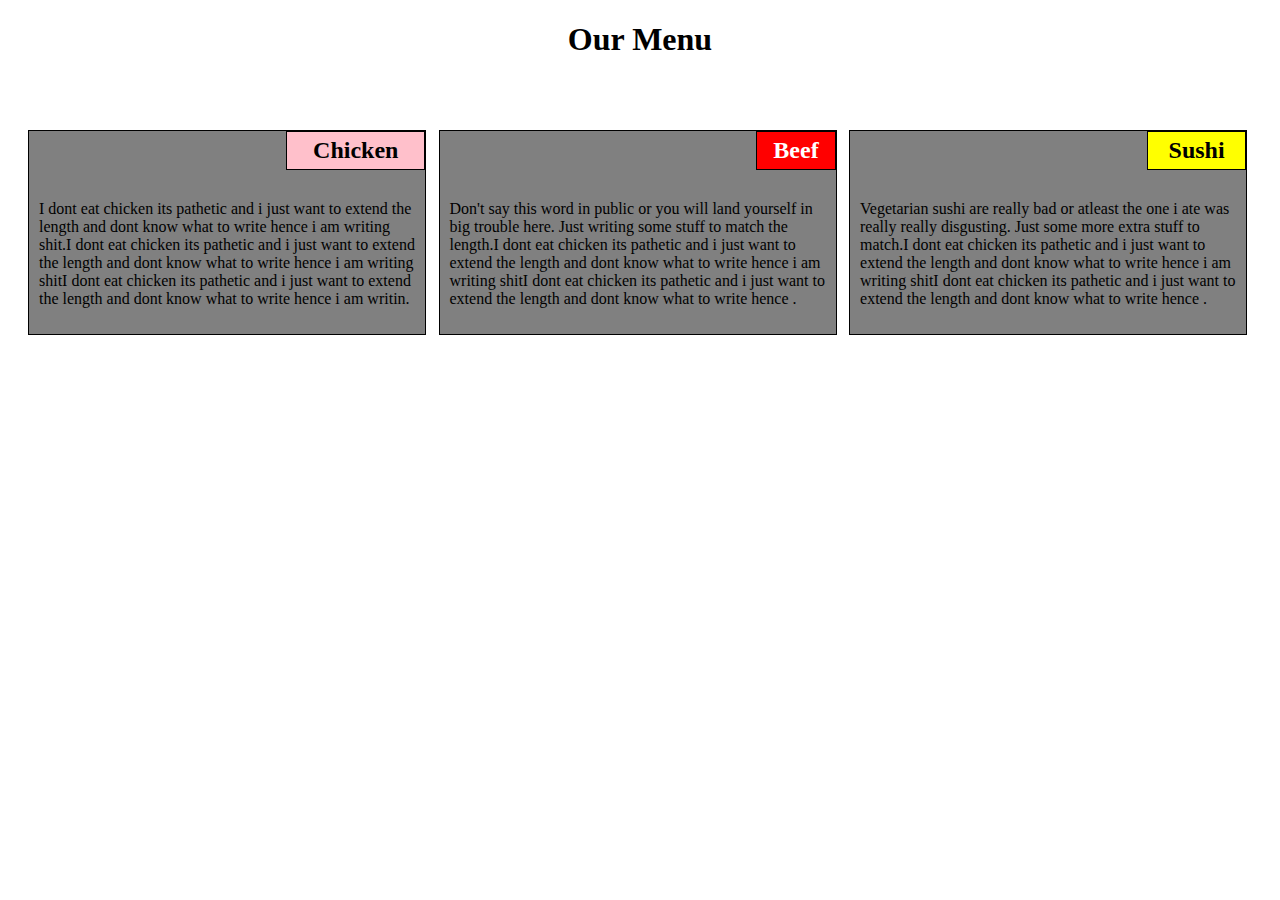
==== site/module-2 assignment.htm @ 7eae8e79 "assignemt file" ====
<!DOCTYPE html>
<html>
<head>
<title>Second Try</title>
<meta name="viewport" content="width=device-width, initial-scale=1">
<style type="text/css">
	* {
		box-sizing: border-box;
		font-family: "Times New Roman", Arial, sans-serif;
	}
	h1 {
		text-align: center;
	}
	div {
		float: left;
		background-color: grey;
		border: 1px solid black;
		margin-top: 50px;
		margin-right: 1%;
	}
	h2 {
		text-align: center;
		margin-top: 0;
		border: 1px solid black;
		padding: 5px;
	}
	#h1 {
		background-color: pink;
		margin-left: 65%;
	}
	#h2 { 
		background-color: red;
		margin-left: 80%;
		color: white;
	}
	#h3 {
		background-color: yellow;
		margin-left: 75%;
	}
	p {
		padding: 10px;
	}
	article {
		margin-left: 20px;
	}
	.right {
		margin-right: 0;
	}

/********** Large devices only **********/
	@media (min-width: 992px) {
  .col-lg-1, .col-lg-2, .col-lg-3, .col-lg-4, .col-lg-5, .col-lg-6, .col-lg-7, .col-lg-8, .col-lg-9, .col-lg-10, .col-lg-11, .col-lg-12 {
    float: left;
    border: 1px solid black;
  }
  .col-lg-1 {
    width: 8.33%;
  }
  .col-lg-2 {
    width: 16.66%;
  }
  .col-lg-3 {
    width: 25%;
  }
  .col-lg-4 {
    width: 32%;
  }
  .col-lg-5 {
    width: 41.66%;
  }
  .col-lg-6 {
    width: 50%;
  }
  .col-lg-7 {
    width: 58.33%;
  }
  .col-lg-8 {
    width: 66.66%;
  }
  .col-lg-9 {
    width: 74.99%;
  }
  .col-lg-10 {
    width: 83.33%;
  }
  .col-lg-11 {
    width: 91.66%;
  }
  .col-lg-12 {
    width: 100%;
  }
}

/********** Medium devices only **********/
@media (min-width: 768px) and (max-width: 991px) {
  .col-md-1, .col-md-2, .col-md-3, .col-md-4, .col-md-5, .col-md-6, .col-md-7, .col-md-8, .col-md-9, .col-md-10, .col-md-11, .col-md-12 {
    float: left;
    border: 1px solid black;
  }
  .col-md-1 {
    width: 8.33%;
  }
  .col-md-2 {
    width: 16.66%;
  }
  .col-md-3 {
    width: 25%;
  }
  .col-md-4 {
    width: 33.33%;
  }
  .col-md-5 {
    width: 41.66%;
  }
  .col-md-6 {
    width: 48%;
  }
  .col-md-7 {
    width: 58.33%;
  }
  .col-md-8 {
    width: 66.66%;
  }
  .col-md-9 {
    width: 74.99%;
  }
  .col-md-10 {
    width: 83.33%;
  }
  .col-md-11 {
    width: 91.66%;
  }
  .col-md-12 {
    width: 100%;
  }
}

/********** Small devices only **********/
@media (max-width: 767px) {
  .col-sm-1, .col-sm-2, .col-sm-3, .col-sm-4, .col-sm-5, .col-sm-6, .col-sm-7, .col-sm-8, .col-sm-9, .col-sm-10, .col-sm-11, .col-sm-12 {
    float: left;
    border: 1px solid black;
  }
  .col-sm-1 {
    width: 8.33%;
  }
  .col-sm-2 {
    width: 16.66%;
  }
  .col-sm-3 {
    width: 25%;
  }
  .col-sm-4 {
    width: 33.33%;
  }
  .col-sm-5 {
    width: 41.66%;
  }
  .col-sm-6 {
    width: 50%;
  }
  .col-sm-7 {
    width: 58.33%;
  }
  .col-sm-8 {
    width: 66.66%;
  }
  .col-sm-9 {
    width: 74.99%;
  }
  .col-sm-10 {
    width: 83.33%;
  }
  .col-sm-11 {
    width: 91.66%;
  }
  .col-sm-12 {
    width: 100%;
  }
}
article {
	margin-left: 20px;
}
</style>
</head>
<body>
<h1>Our Menu</h1>
<article>
<div class="col-lg-4 col-md-6 col-sm-12">
	<h2 id="h1">Chicken</h2>
	<p>I dont eat chicken its pathetic and i just want to extend the length and dont know what to write hence i am writing shit.I dont eat chicken its pathetic and i just want to extend the length and dont know what to write hence i am writing shitI dont eat chicken its pathetic and i just want to extend the length and dont know what to write hence i am writin.</p>
</div>
<div class="col-lg-4 col-md-6 col-sm-12">
	<h2 id="h2">Beef</h2>
	<p>Don't say this word in public or you will land yourself in big trouble here. Just writing some stuff to match the length.I dont eat chicken its pathetic and i just want to extend the length and dont know what to write hence i am writing shitI dont eat chicken its pathetic and i just want to extend the length and dont know what to write hence .</p>
</div>
<div class="col-lg-4 col-md-12 col-sm-12 right">
	<h2 id="h3">Sushi</h2>
	<p>Vegetarian sushi are really bad or atleast the one i ate was really really disgusting. Just some more extra stuff to match.I dont eat chicken its pathetic and i just want to extend the length and dont know what to write hence i am writing shitI dont eat chicken its pathetic and i just want to extend the length and dont know what to write hence .</p>
</div>
</article>
</body>
</html>
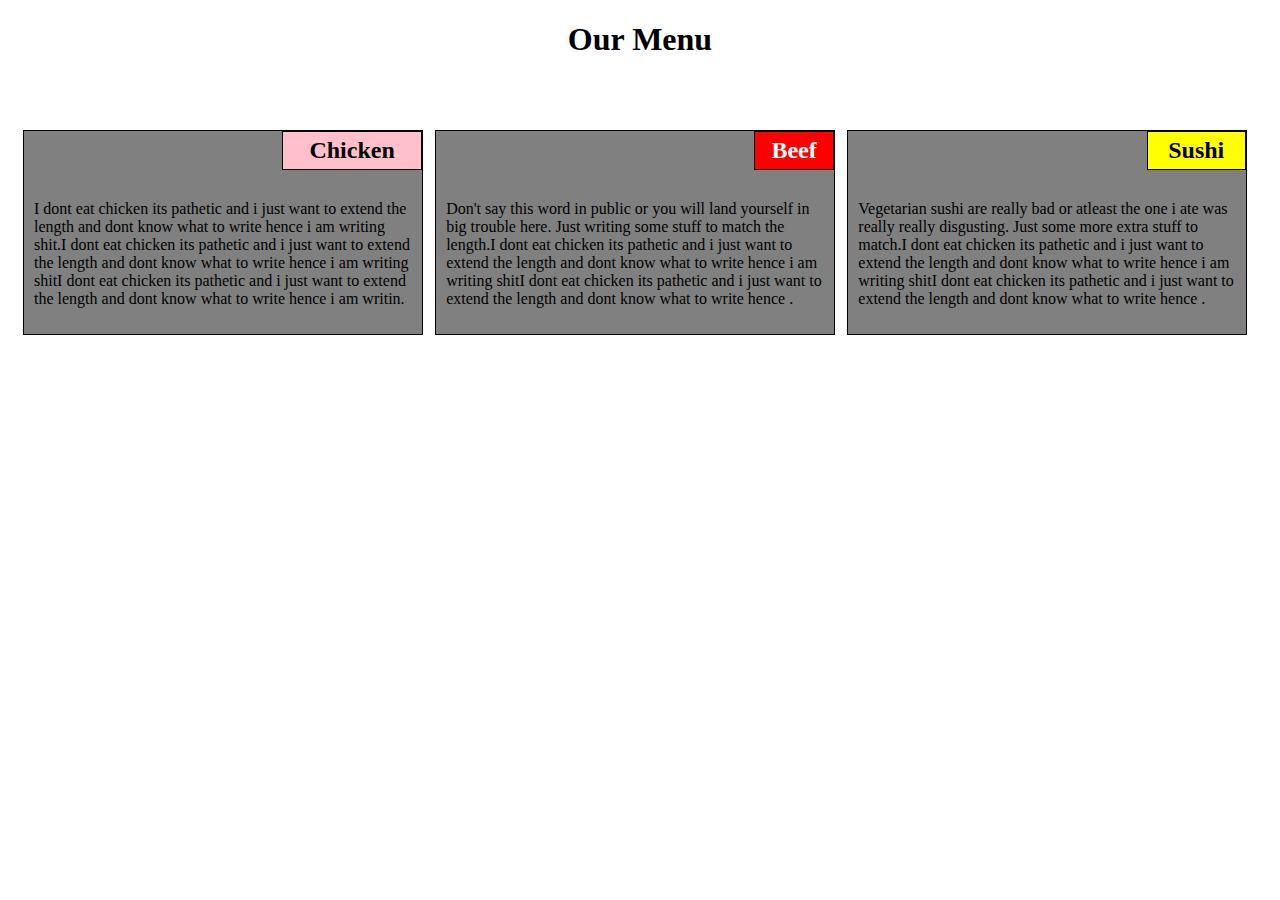
==== commit 4d1d2560: "confused in git" ====
--- a/site/module-2 assignment.htm
+++ b/site/module-2 assignment.htm
@@ -179,7 +179,7 @@
   }
 }
 article {
-	margin-left: 20px;
+	margin-left: 15px;
 }
 </style>
 </head>
